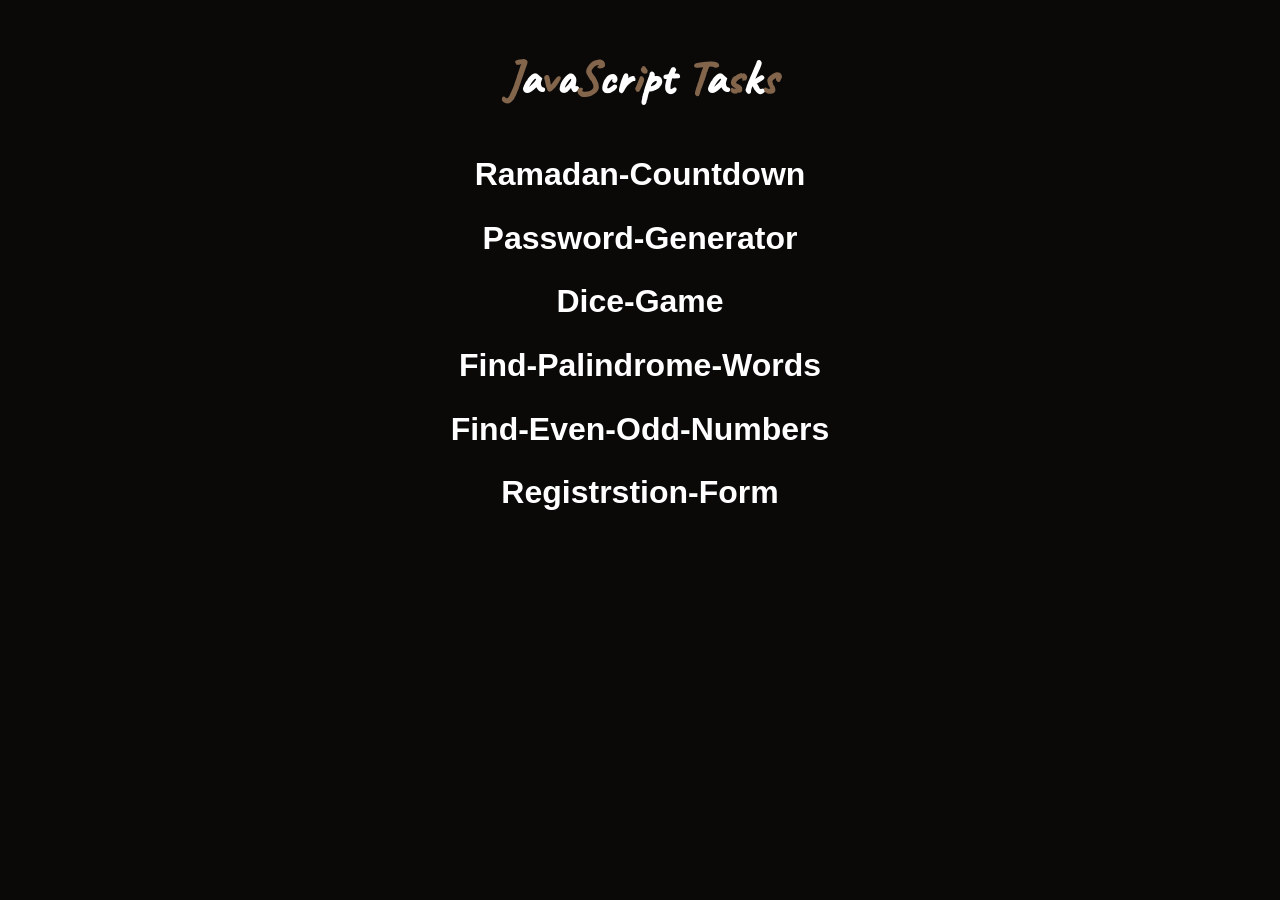
==== index.html @ bb5e2513 "JavaScript-Tasks" ====
<!DOCTYPE html>
<html lang="en">
  <head>
    <meta charset="UTF-8" />
    <meta name="viewport" content="width=device-width, initial-scale=1.0" />
    <title>JavaScript_Tasks</title>
    <link rel="stylesheet" href="style.css" />
    <link rel="shortcut icon" href="images/JS_logo.png" type="x-icon" />
  </head>
  <body>
    <div class="JSAssignment">
      <h1>
        <span class="firstletter">J</span>a<span class="firstletter">v</span
        >a<span class="firstletter">S</span>cr<span class="firstletter">i</span
        >pt <span class="firstletter">T</span>a<span class="firstletter"
          >s</span
        >k<span class="firstletter">s</span>
      </h1>
    </div>
    <h2>
      <a href="./Ramazan-Counter/index.html" target="_blank">Ramadan-Countdown</a>
    </h2>
    <h2>
      <a href="./Password-Generator/index.html" target="_blank">Password-Generator</a>
    </h2>
    <h2>
      <a href="./Dice_Game/index.html" target="_blank">Dice-Game</a>
    </h2>
    <h2>
      <a href="./Palindrome/index.html" target="_blank">Find-Palindrome-Words</a>
    </h2>
    <h2>
      <a href="./Find_Even_and_Odd_Number/index.html" target="_blank">Find-Even-Odd-Numbers</a>
    </h2>
    <h2>
      <a href="./Registration_Functionality_Using_Propmt_ifelse_Logical Operators/index.html"
      target="_blank">Registrstion-Form</a
      >
    </h2>
  </body>
</html>
---- style.css ----
@font-face {
    font-family: My-Caveat;
    src: url(fonts/Caveat-Medium.ttf);
}
body{
    background-color: #0a0908;
    padding: 0;
    margin: 0;
}
.JSAssignment h1{
    font-family: My-Caveat;
    font-size: 3rem;
    text-align: center;
    padding: 1rem 0rem;
    color: #fff;
}
.firstletter{
    color:#82654b;
}
h2{
    text-align: center;
    font-size: 2rem;
}
h2 a{
    font-family: sans-serif;
    text-decoration: none;
    color: #fff;
}
h2 a:hover{
    color: #82654b;
}
@media only screen and (max-width:487px){
    .JSAssignment h1{
        font-size: 2.5rem;
    }
    h2{
        font-size: 1.5rem;
    }
}
@media only screen and (max-width:412px) {
    .JSAssignment h1{
        font-size: 2rem;
        padding: 0.3rem 0rem;
    }
    h2{
        font-size: 1.3rem;
    }
}
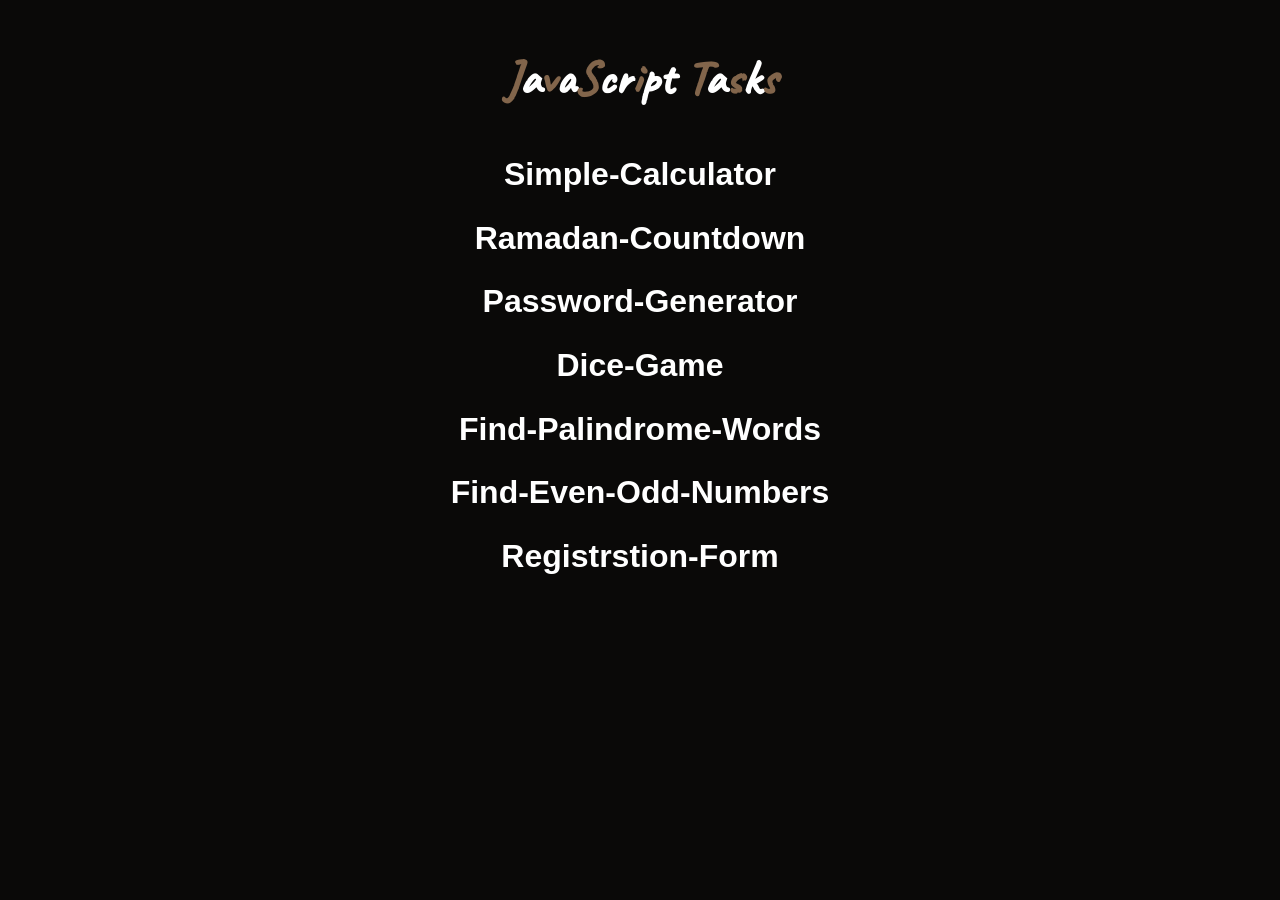
==== commit 4da6da78: "updated" ====
--- a/index.html
+++ b/index.html
@@ -17,6 +17,9 @@
         >k<span class="firstletter">s</span>
       </h1>
     </div>
+    <h2>
+      <a href="./JavaScript-Calculator/index.html" target="_blank">Simple-Calculator</a>
+    </h2>
     <h2>
       <a href="./Ramazan-Counter/index.html" target="_blank">Ramadan-Countdown</a>
     </h2>
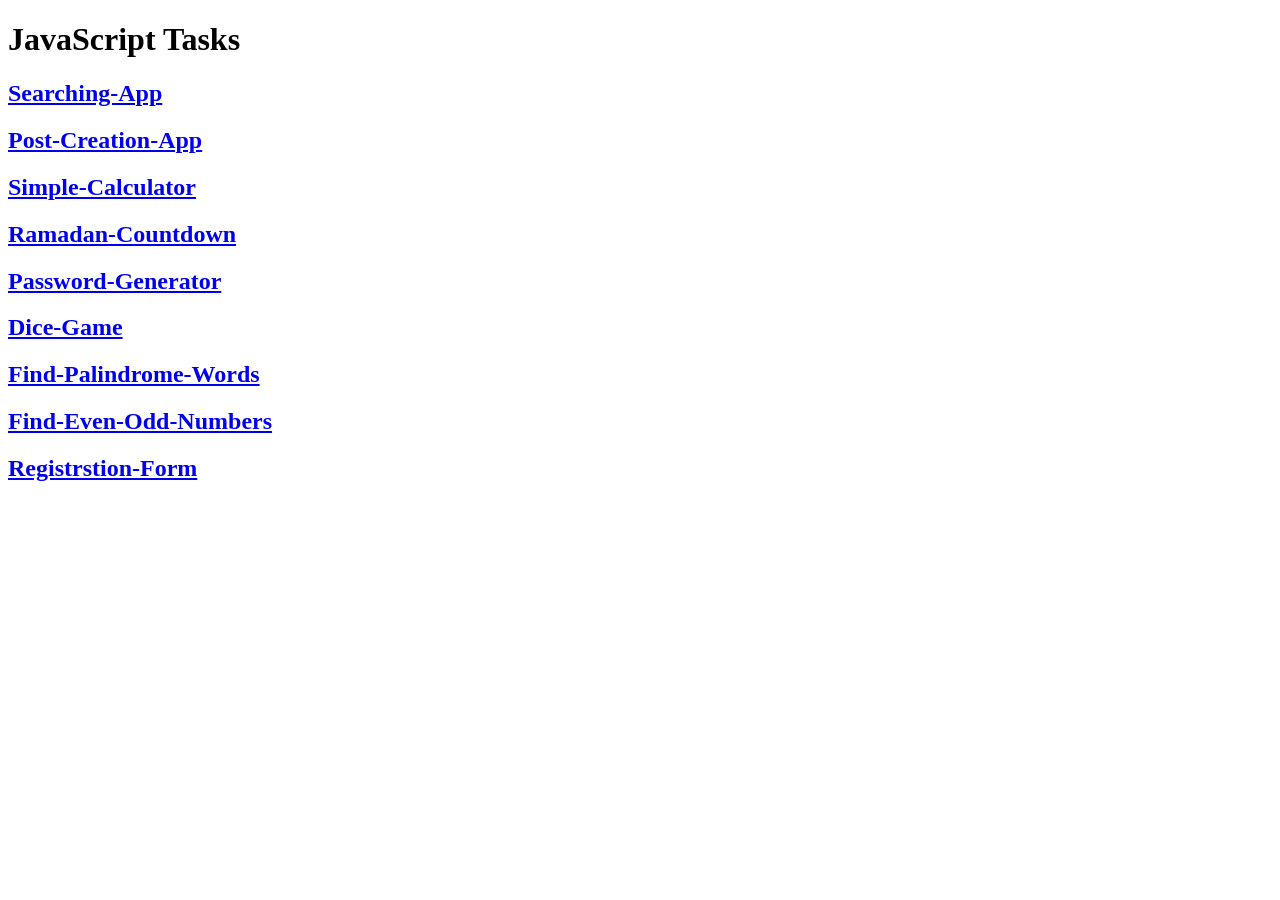
==== commit 81b76c9f: "projects-updated" ====
--- a/index.html
+++ b/index.html
@@ -12,32 +12,53 @@
       <h1>
         <span class="firstletter">J</span>a<span class="firstletter">v</span
         >a<span class="firstletter">S</span>cr<span class="firstletter">i</span
-        >pt <span class="firstletter">T</span>a<span class="firstletter"
-          >s</span
+        >pt <span class="firstletter">T</span>a<span class="firstletter">s</span
         >k<span class="firstletter">s</span>
       </h1>
     </div>
     <h2>
-      <a href="./JavaScript-Calculator/index.html" target="_blank">Simple-Calculator</a>
+      <a href="./Searching-App/Searching-App/index.html" target="_blank"
+        >Searching-App</a
+      >
     </h2>
     <h2>
-      <a href="./Ramazan-Counter/index.html" target="_blank">Ramadan-Countdown</a>
+      <a href="./Post-Creation/post-creation/index.html" target="_blank"
+        >Post-Creation-App</a
+      >
     </h2>
     <h2>
-      <a href="./Password-Generator/index.html" target="_blank">Password-Generator</a>
+      <a href="./JavaScript-Calculator/index.html" target="_blank"
+        >Simple-Calculator</a
+      >
+    </h2>
+    <h2>
+      <a href="./Ramazan-Counter/index.html" target="_blank"
+        >Ramadan-Countdown</a
+      >
+    </h2>
+    <h2>
+      <a href="./Password-Generator/index.html" target="_blank"
+        >Password-Generator</a
+      >
     </h2>
     <h2>
       <a href="./Dice_Game/index.html" target="_blank">Dice-Game</a>
     </h2>
     <h2>
-      <a href="./Palindrome/index.html" target="_blank">Find-Palindrome-Words</a>
+      <a href="./Palindrome/index.html" target="_blank"
+        >Find-Palindrome-Words</a
+      >
     </h2>
     <h2>
-      <a href="./Find_Even_and_Odd_Number/index.html" target="_blank">Find-Even-Odd-Numbers</a>
+      <a href="./Find_Even_and_Odd_Number/index.html" target="_blank"
+        >Find-Even-Odd-Numbers</a
+      >
     </h2>
     <h2>
-      <a href="./Registration_Functionality_Using_Propmt_ifelse_Logical Operators/index.html"
-      target="_blank">Registrstion-Form</a
+      <a
+        href="./Registration_Functionality_Using_Propmt_ifelse_Logical Operators/index.html"
+        target="_blank"
+        >Registrstion-Form</a
       >
     </h2>
   </body>
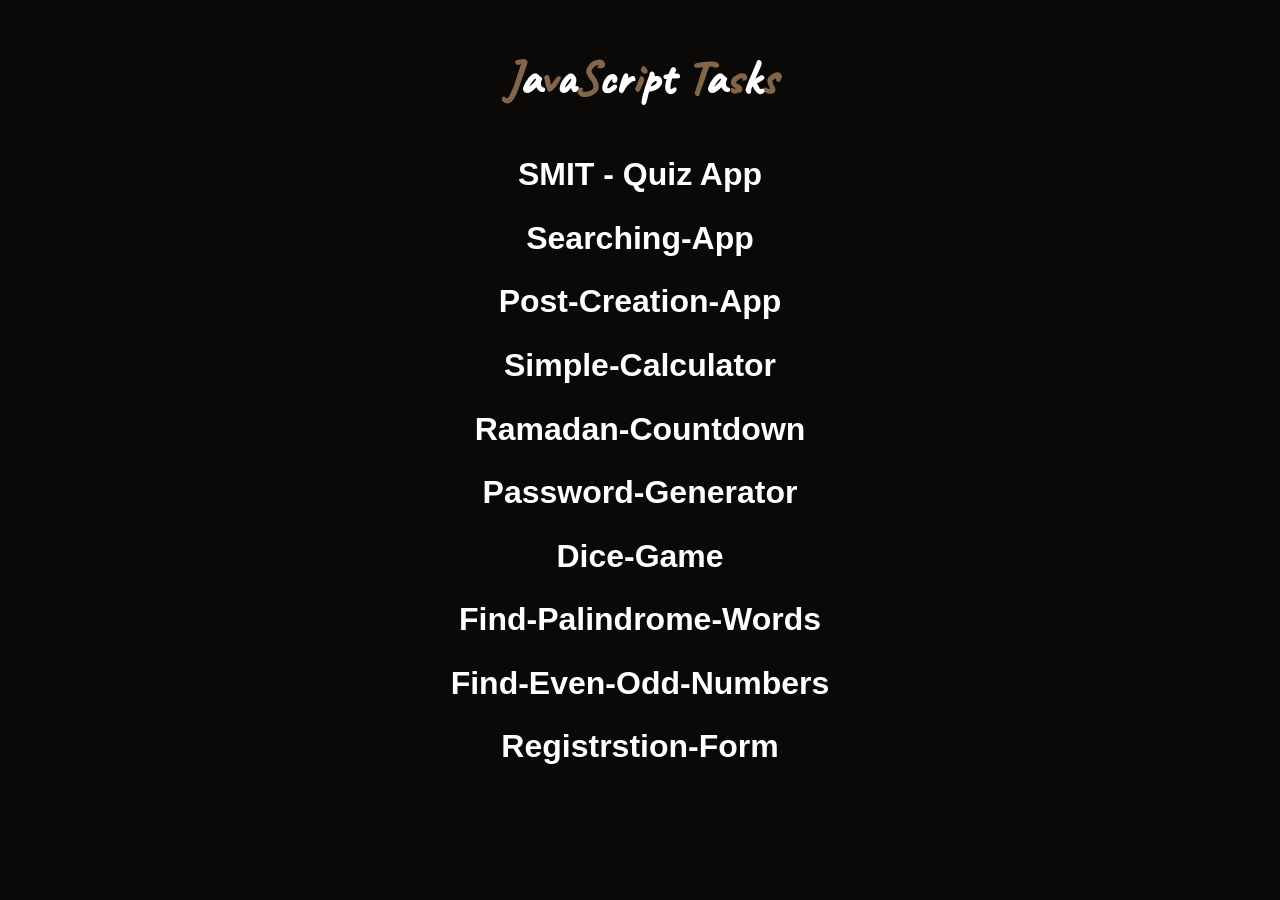
==== commit 64246c5f: "Updated" ====
--- a/index.html
+++ b/index.html
@@ -17,12 +17,17 @@
       </h1>
     </div>
     <h2>
-      <a href="./Searching-App/Searching-App/index.html" target="_blank"
+      <a href="./SMIT Quiz-App/index.html" target="_blank"
+        >SMIT - Quiz App</a
+      >
+    </h2>
+    <h2>
+      <a href="./Searching-App/index.html" target="_blank"
         >Searching-App</a
       >
     </h2>
     <h2>
-      <a href="./Post-Creation/post-creation/index.html" target="_blank"
+      <a href="./post-creation/index.html" target="_blank"
         >Post-Creation-App</a
       >
     </h2>
--- a/style.css
+++ b/style.css
@@ -0,0 +1,48 @@
+@font-face {
+    font-family: My-Caveat;
+    src: url(fonts/Caveat-Medium.ttf);
+}
+body{
+    background-color: #0a0908;
+    padding: 0;
+    margin: 0;
+}
+.JSAssignment h1{
+    font-family: My-Caveat;
+    font-size: 3rem;
+    text-align: center;
+    padding: 1rem 0rem;
+    color: #fff;
+}
+.firstletter{
+    color:#82654b;
+}
+h2{
+    text-align: center;
+    font-size: 2rem;
+}
+h2 a{
+    font-family: sans-serif;
+    text-decoration: none;
+    color: #fff;
+}
+h2 a:hover{
+    color: #82654b;
+}
+@media only screen and (max-width:487px){
+    .JSAssignment h1{
+        font-size: 2.5rem;
+    }
+    h2{
+        font-size: 1.5rem;
+    }
+}
+@media only screen and (max-width:412px) {
+    .JSAssignment h1{
+        font-size: 2rem;
+        padding: 0.3rem 0rem;
+    }
+    h2{
+        font-size: 1.3rem;
+    }
+}
